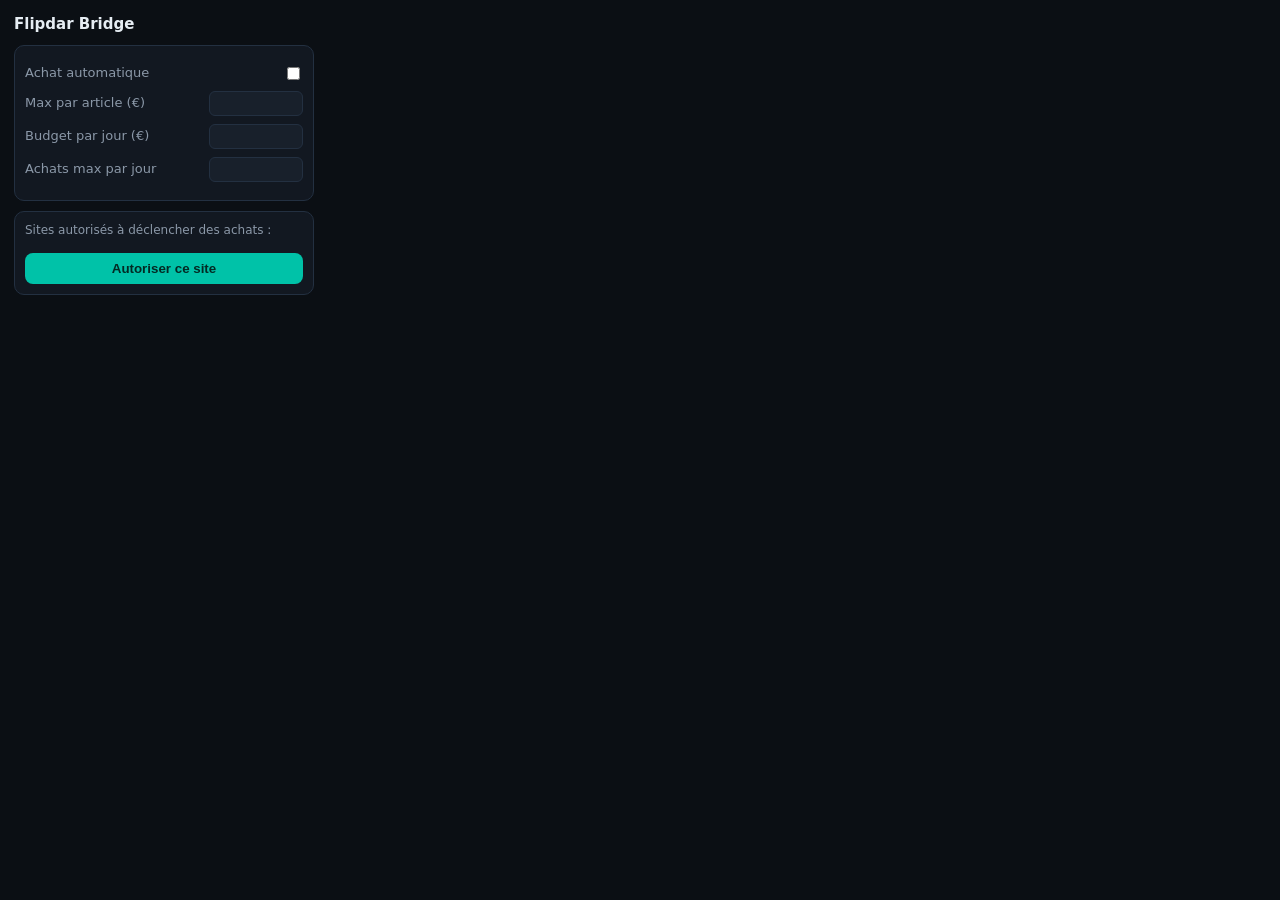
==== extension/popup.html @ a960b981 "Remplace l'ancien bot par Flipdar : moniteur temps réel, achat auto, estimation sur prix vendus Co-A" ====
<!doctype html>
<html lang="fr">
<head>
<meta charset="utf-8">
<style>
  body { width: 300px; margin: 0; padding: 14px; font: 13px/1.4 system-ui, sans-serif; background: #0b0f14; color: #e6edf3; }
  h1 { font-size: 15px; margin: 0 0 10px; }
  label { display: flex; justify-content: space-between; align-items: center; gap: 8px; margin: 8px 0; color: #8b98a8; }
  input[type=number] { width: 80px; background: #18202b; border: 1px solid #233041; color: #e6edf3; border-radius: 6px; padding: 4px 6px; }
  button { width: 100%; margin-top: 8px; padding: 8px; border-radius: 8px; border: 0; background: #00c2a8; color: #032a24; font-weight: 700; cursor: pointer; }
  button.ghost { background: #18202b; color: #e6edf3; border: 1px solid #233041; font-weight: 500; }
  .box { background: #121821; border: 1px solid #233041; border-radius: 10px; padding: 10px; margin-top: 10px; }
  .muted { color: #8b98a8; font-size: 12px; }
  ul { margin: 6px 0 0; padding: 0; list-style: none; }
  li { display: flex; justify-content: space-between; gap: 6px; padding: 3px 0; word-break: break-all; }
  li a { color: #ff6b6b; cursor: pointer; text-decoration: none; }
  .on { color: #3fd17a; font-weight: 700; } .off { color: #ff6b6b; font-weight: 700; }
</style>
</head>
<body>
  <h1>Flipdar Bridge</h1>
  <div class="box">
    <label><span>Achat automatique</span><input id="enabled" type="checkbox"></label>
    <label>Max par article (€)<input id="maxPerItem" type="number" min="1" step="1"></label>
    <label>Budget par jour (€)<input id="dailyBudget" type="number" min="1" step="1"></label>
    <label>Achats max par jour<input id="maxPerDay" type="number" min="1" step="1"></label>
    <div class="muted" id="today"></div>
  </div>
  <div class="box">
    <div class="muted">Sites autorisés à déclencher des achats :</div>
    <ul id="trusted"></ul>
    <button id="trust">Autoriser ce site</button>
    <div class="muted" id="cur"></div>
  </div>
  <script src="popup.js"></script>
</body>
</html>
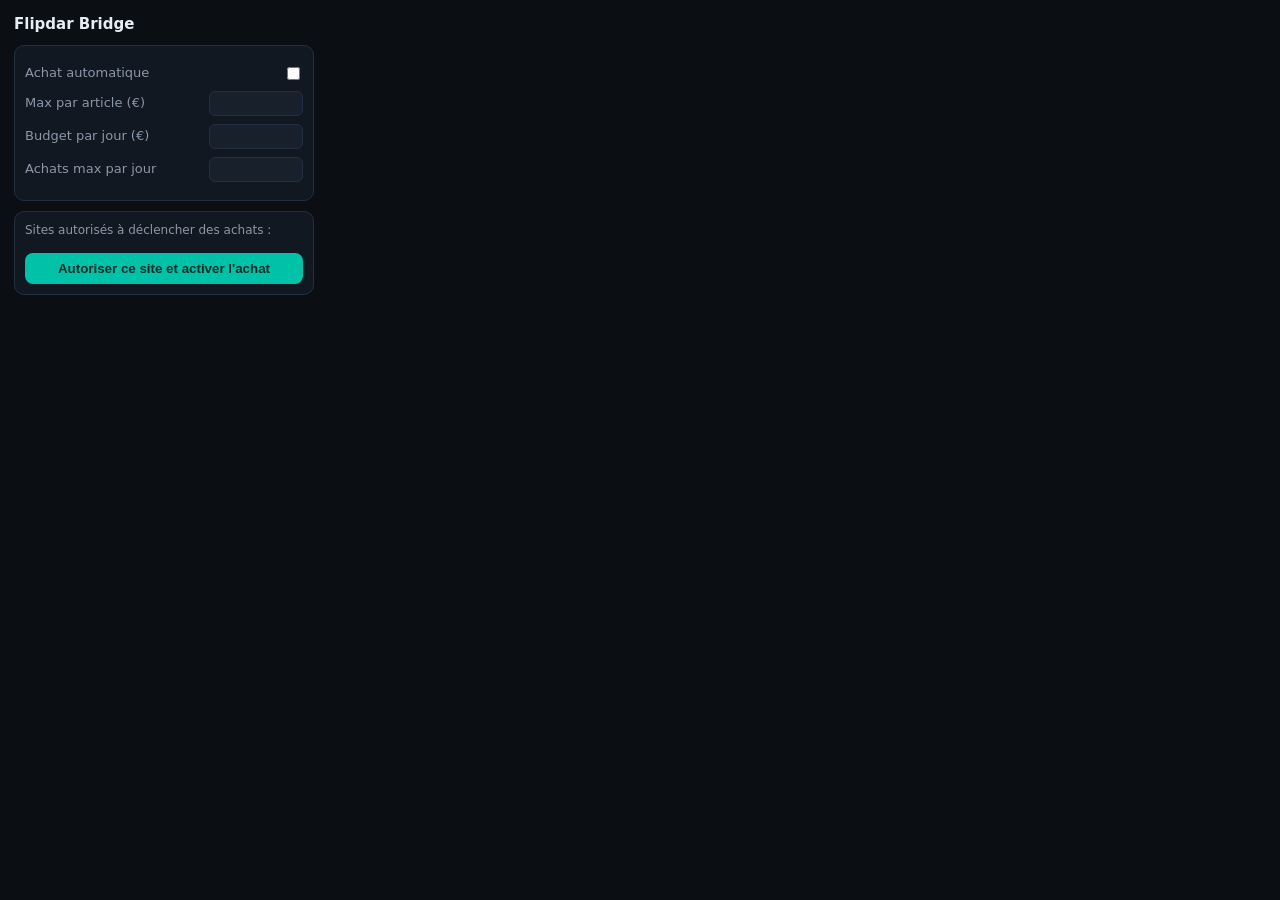
==== commit 1dfb5172: "Détecte la vérification anti-robot Vinted (pause + message clair), « Autoriser ce site » active auss" ====
--- a/extension/popup.html
+++ b/extension/popup.html
@@ -15,10 +15,16 @@
   li { display: flex; justify-content: space-between; gap: 6px; padding: 3px 0; word-break: break-all; }
   li a { color: #ff6b6b; cursor: pointer; text-decoration: none; }
   .on { color: #3fd17a; font-weight: 700; } .off { color: #ff6b6b; font-weight: 700; }
+  .askbox { display: none; } body.ask .askbox { display: block; } body.ask .normal { display: none; }
+  .askbox p { margin: 0 0 8px; } .askbox b { color: #00c2a8; word-break: break-all; }
 </style>
 </head>
 <body>
   <h1>Flipdar Bridge</h1>
+  <div class="box askbox">
+    <p>Autoriser <b id="askOrigin"></b> à acheter sur Vinted avec ton compte, en arrière-plan ?</p>
+    <p class="muted">Les limites ci-dessous s'appliquent toujours (modifiables à tout moment depuis l'icône de l'extension).</p>
+  </div>
   <div class="box">
     <label><span>Achat automatique</span><input id="enabled" type="checkbox"></label>
     <label>Max par article (€)<input id="maxPerItem" type="number" min="1" step="1"></label>
@@ -26,10 +32,14 @@
     <label>Achats max par jour<input id="maxPerDay" type="number" min="1" step="1"></label>
     <div class="muted" id="today"></div>
   </div>
-  <div class="box">
+  <div class="box askbox">
+    <button id="askYes">Autoriser et activer l'achat</button>
+    <button id="askNo" class="ghost">Pas maintenant</button>
+  </div>
+  <div class="box normal">
     <div class="muted">Sites autorisés à déclencher des achats :</div>
     <ul id="trusted"></ul>
-    <button id="trust">Autoriser ce site</button>
+    <button id="trust">Autoriser ce site et activer l'achat</button>
     <div class="muted" id="cur"></div>
   </div>
   <script src="popup.js"></script>
